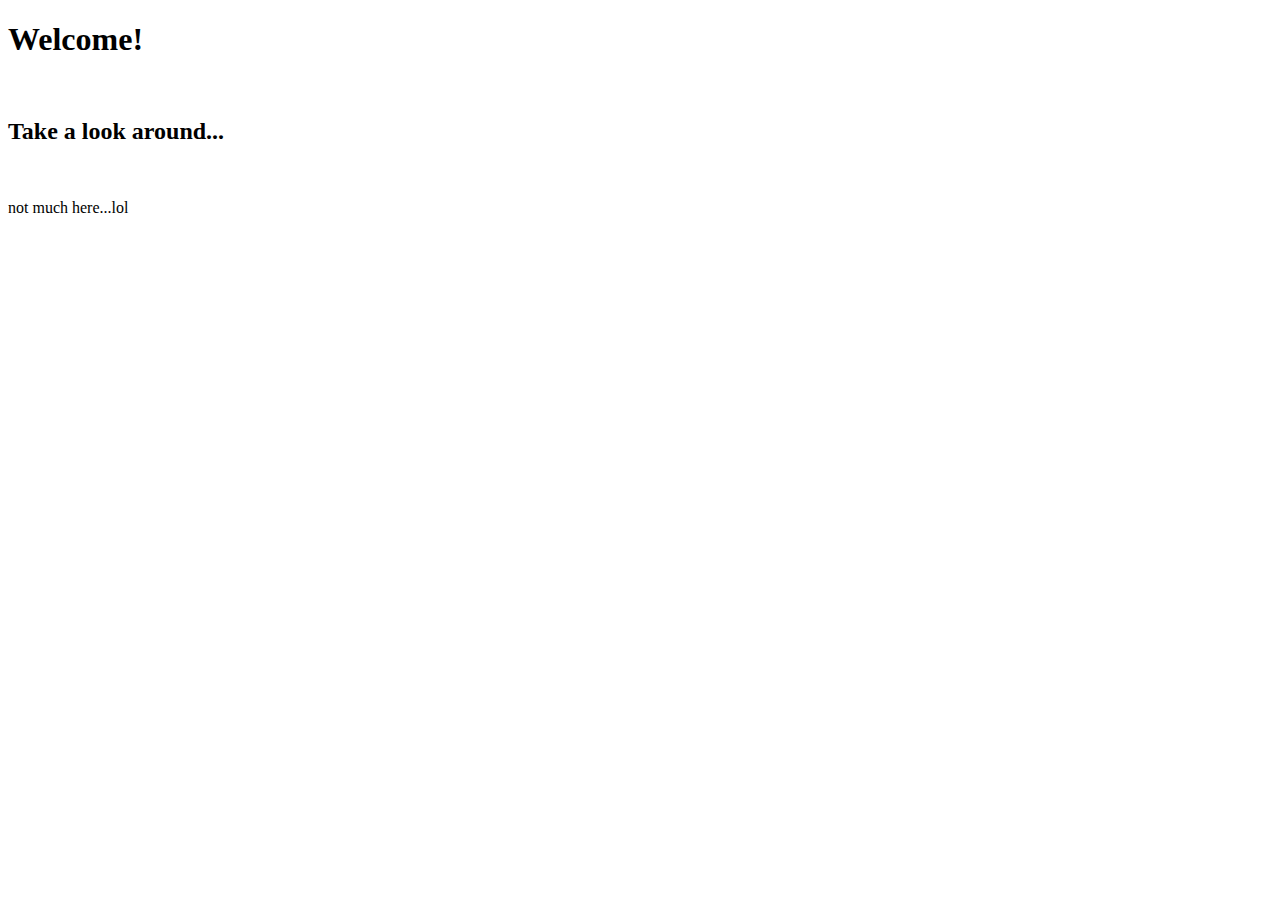
==== index2.html @ 9dea01ee "16 commit" ====
<!doctype html>
  <head>
    <meta charset="utf-8">
    <title>Sean's File</title>
  </head>
  <body>
    <h1>Welcome!</h1>
    <br>
    <h2>Take a look around...</h2>
    <br>
    <p>not much here...lol</p>
  </body>
</html>
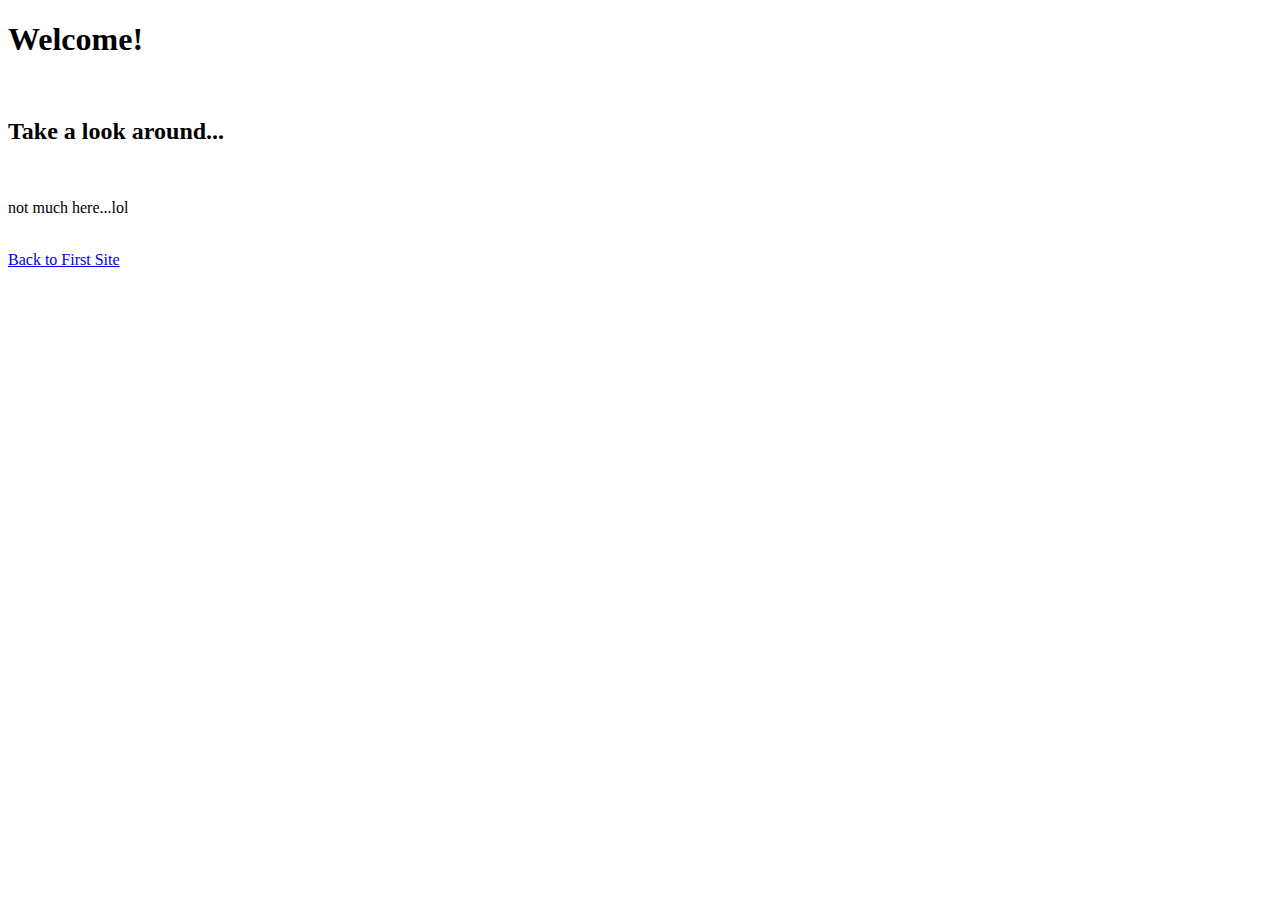
==== commit 80d7931a: "17 commit" ====
--- a/index2.html
+++ b/index2.html
@@ -9,5 +9,7 @@
     <h2>Take a look around...</h2>
     <br>
     <p>not much here...lol</p>
+    <br>
+    <a href="index.html">Back to First Site</a>
   </body>
 </html>
